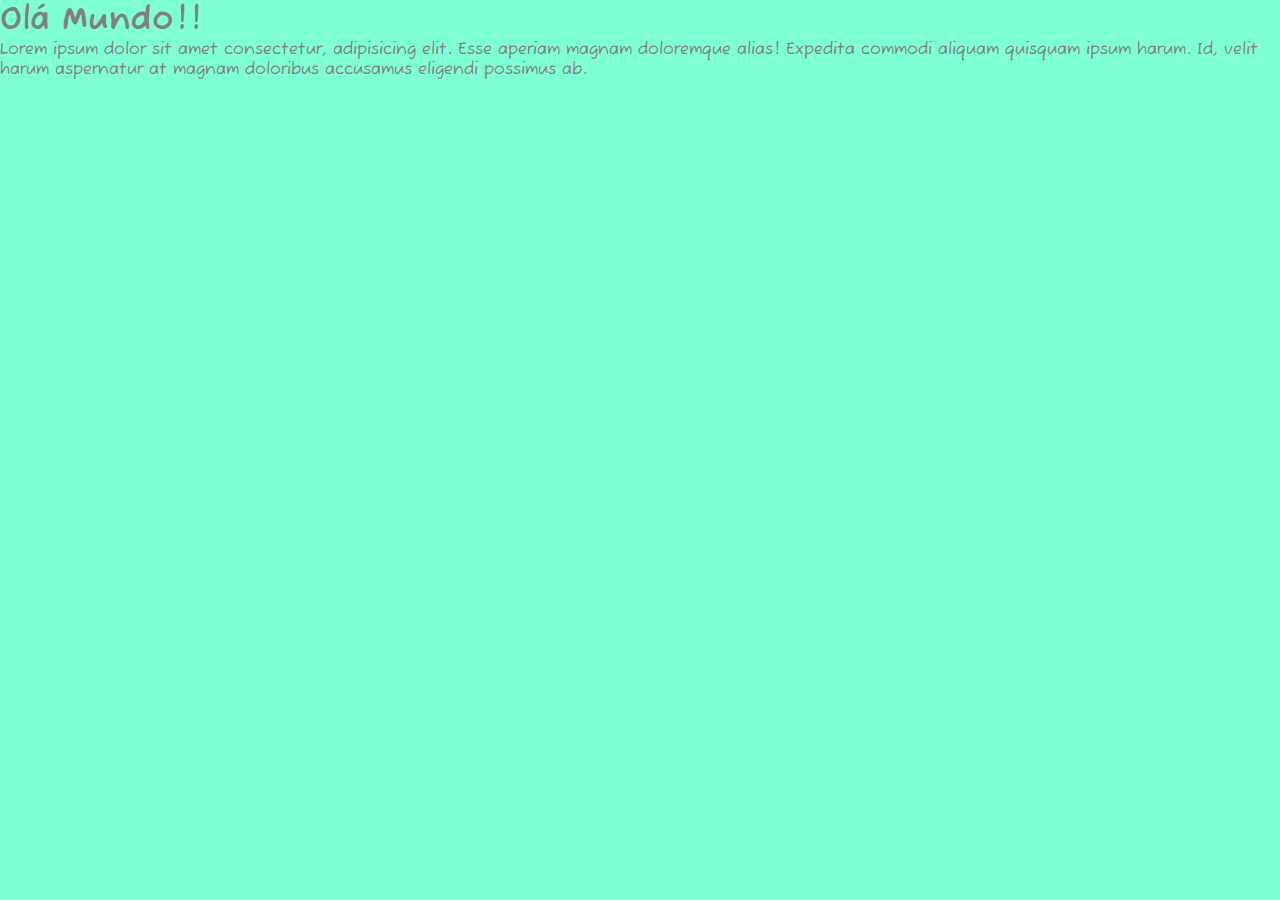
==== INTRO AO JAVASCRIPT/AULA/index.html @ fef187f7 "ESTRUTURA DO PROJETO" ====
<!DOCTYPE html>
<html lang="ept-br">
<head>
    <meta charset="UTF-8">
    <meta http-equiv="X-UA-Compatible" content="IE=edge">
    <meta name="viewport" content="width=device-width, initial-scale=1.0">
    <!--CSS-->
    <link rel="stylesheet" href="./assets/css/style.css">
    <!--GOOGLE FONTS-->
    <link href="https://fonts.googleapis.com/css2?family=Fuzzy+Bubbles&family=Meow+Script&family=Montserrat:ital,wght@0,100;0,200;0,300;0,400;0,500;0,700;0,800;1,100;1,200;1,300;1,400;1,500&display=swap" rel="stylesheet">
    <script src="./assets/js/scripts.js"></script>
    <title>Aula de javascript</title>
</head>
<body>
    <h1>
        Olá Mundo!!
    </h1>
    <p>
        Lorem ipsum dolor sit amet consectetur, adipisicing elit. Esse aperiam magnam doloremque alias! Expedita commodi aliquam quisquam ipsum harum. Id, velit harum aspernatur at magnam doloribus accusamus eligendi possimus ab.
    </p>
</body>
</html>
---- INTRO AO JAVASCRIPT/AULA/assets/css/style.css ----
*{
    margin: 0;
    padding: 0;
    background-color: aquamarine;
    font-family: 'Fuzzy Bubbles', cursive;
    color: gray;
}
html,body{
    height: 100%;
}
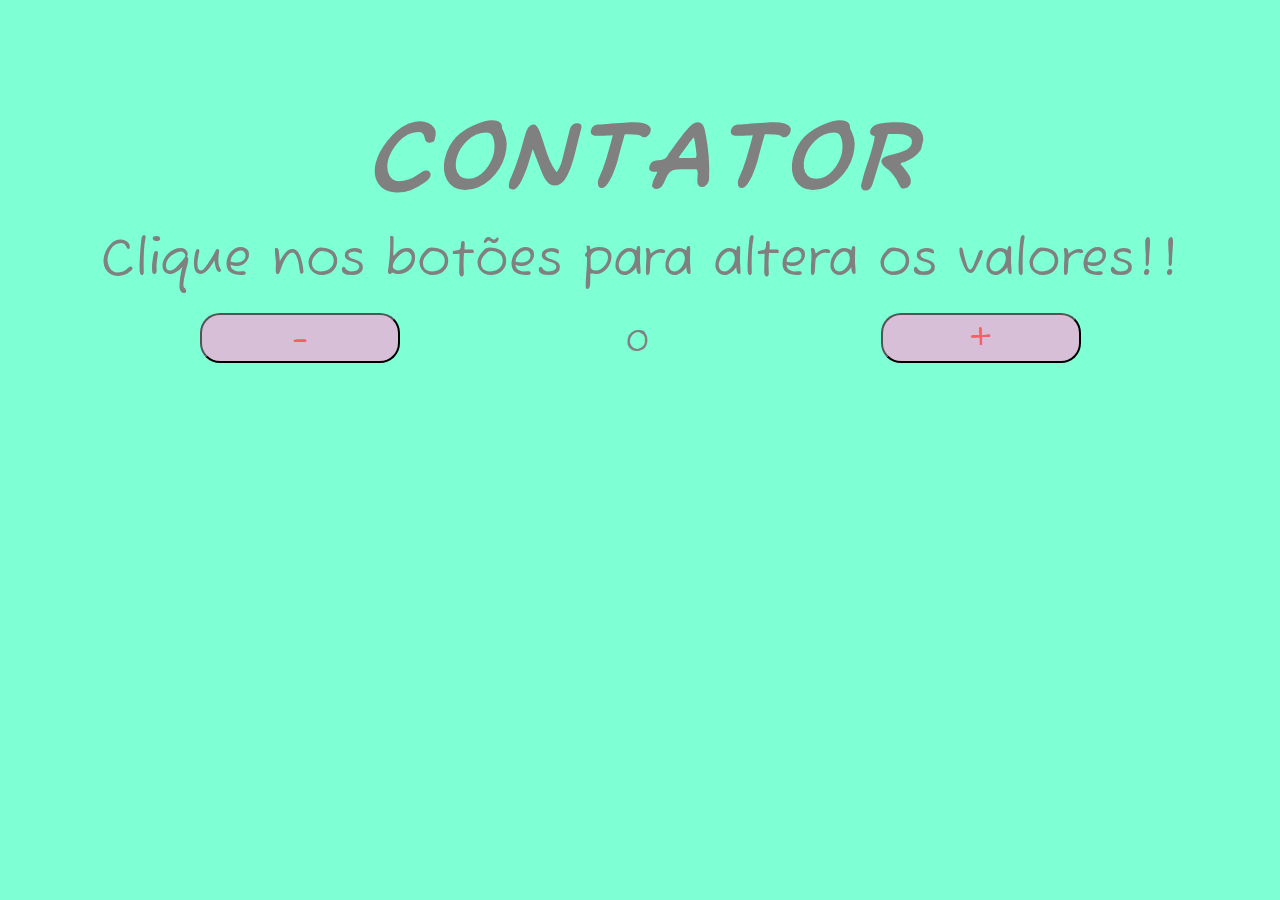
==== commit b8462c7c: "CONTADOR" ====
--- a/INTRO AO JAVASCRIPT/AULA/index.html
+++ b/INTRO AO JAVASCRIPT/AULA/index.html
@@ -8,15 +8,33 @@
     <link rel="stylesheet" href="./assets/css/style.css">
     <!--GOOGLE FONTS-->
     <link href="https://fonts.googleapis.com/css2?family=Fuzzy+Bubbles&family=Meow+Script&family=Montserrat:ital,wght@0,100;0,200;0,300;0,400;0,500;0,700;0,800;1,100;1,200;1,300;1,400;1,500&display=swap" rel="stylesheet">
-    <script src="./assets/js/scripts.js"></script>
-    <title>Aula de javascript</title>
+    <title>Contador</title>
 </head>
 <body>
-    <h1>
-        Olá Mundo!!
-    </h1>
-    <p>
-        Lorem ipsum dolor sit amet consectetur, adipisicing elit. Esse aperiam magnam doloremque alias! Expedita commodi aliquam quisquam ipsum harum. Id, velit harum aspernatur at magnam doloribus accusamus eligendi possimus ab.
-    </p>
+
+    <div class="conteiner">
+
+        <h1>
+            CONTATOR
+        </h1>
+        <p>
+            Clique nos botões para altera os valores!!
+        </p>
+
+        <div id="counter">
+
+            <button class="btn1" name="SUBTRAIR" onclick="decrement()">-</button>
+
+            <span id="currentNumber">
+                0
+            </span>
+
+            <button class="btn1" name="ADICIONAR" onclick="increment()">+</button>
+
+        </div><!--counter-->
+
+    </div><!--conteiner-->
+
+    <script src="./assets/js/scripts.js"></script>
 </body>
 </html>--- a/INTRO AO JAVASCRIPT/AULA/assets/css/style.css
+++ b/INTRO AO JAVASCRIPT/AULA/assets/css/style.css
@@ -7,4 +7,46 @@
 }
 html,body{
     height: 100%;
+}
+
+.conteiner{
+    display: flex;
+    display: inline-block;
+    margin-top: 100px;
+    width: 100%;
+    text-align: center;
+}
+
+.conteiner h1{
+    font-size: 100px;
+    font-style: italic;
+}
+
+.conteiner p{
+    padding-top: 5px;
+    font-size: 50px;
+}
+
+#counter{
+    display: inline-flex;
+    display: inline-block;
+    align-content: space-between;
+    width: 100%;
+}
+
+.btn1{
+    width: 200px;
+    height: 50px;
+    margin-top: 10px;
+    margin: 20px;
+    font-size: 40px;
+    color: rgb(243, 98, 98);
+    cursor: pointer;
+    border-radius: 20px;
+    background-color: thistle;
+}
+
+#currentNumber{
+    margin: 200px;
+    font-size: 30px;
 }